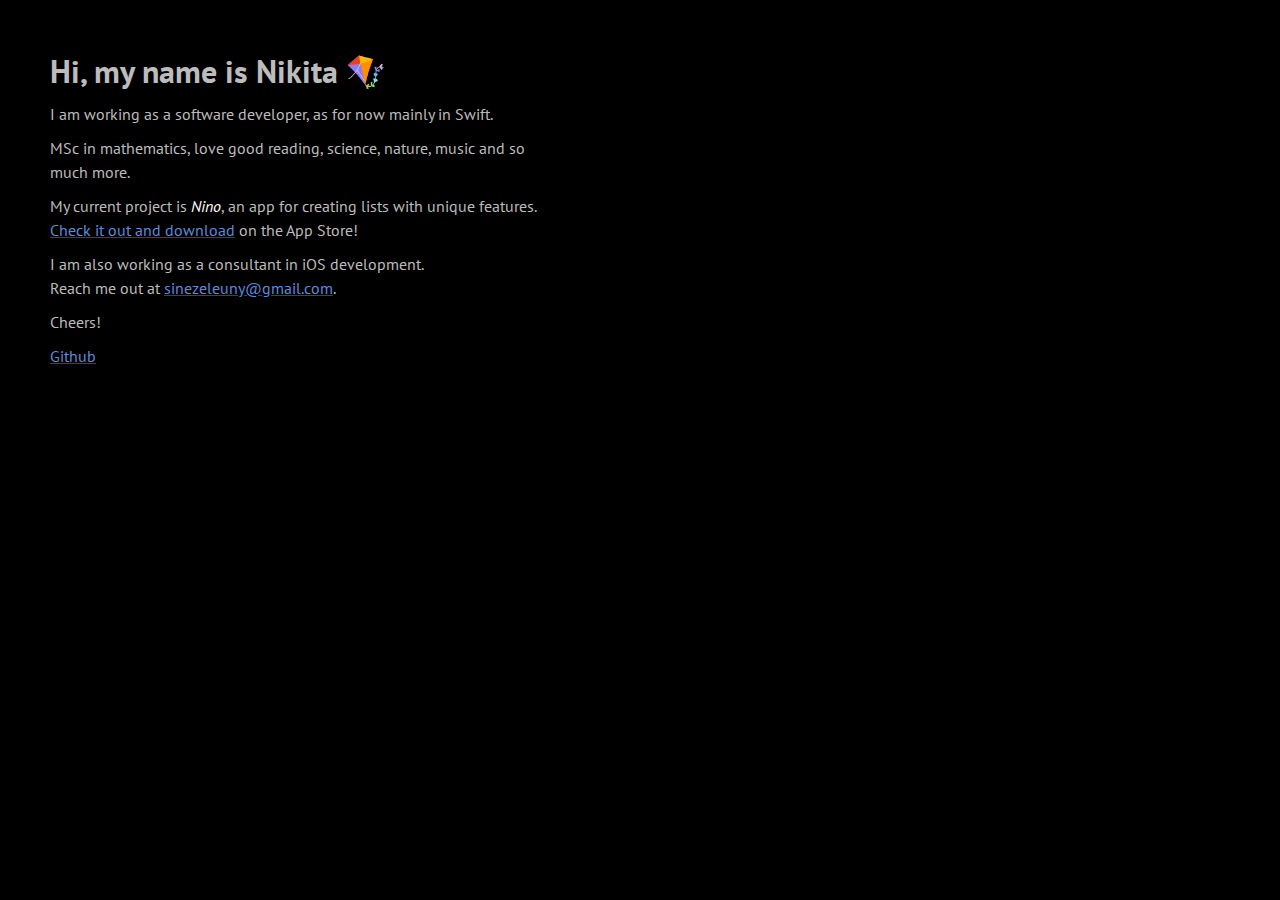
==== index.html @ ca03c267 "Yet another rename" ====
<!DOCTYPE HTML>
<html lang="en">

<head>
	<meta charset="utf-8">
	<meta name="viewport" content="width=device-width, initial-scale=1">
	<title>Nick's page</title>
	<link rel="stylesheet" href="main.css">
</head>

<body>

	<main>

		<h1>Hi, my name is Nikita 🪁</h1>

		<p>
			I am working as a software developer, as for now mainly
			in Swift.
		</p>

		<p>
			MSc in mathematics, love good reading, science, nature, music and so much more.
		</p>

		<p>
			My current project is <span class="highlight">Nino</span>, an app for creating lists with unique
			features.<br> <a href="https://apps.apple.com/us/app/mino-lists-notes/id6476114241">Check it out and
				download</a> on the App Store!
		</p>
		<p>
			I am also working as a consultant in iOS development.<br> Reach me out at <a
				href="mailto:sinezeleuny@gmail.com">sinezeleuny@gmail.com</a>.
		</p>

		<p>Cheers!</p>

		<p><a href="https://github.com/enarve">Github</a></p>

	</main>
	<footer>
	</footer>

</body>

</html>
---- main.css ----
@import url('https://fonts.googleapis.com/css2?family=PT+Sans:ital,wght@0,400;0,700;1,400;1,700&display=swap');

* {
    margin: 0;
    padding: 0;
    box-sizing: border-box;
}

body {
    padding: 50px;
    font-family: 'PT Sans', sans-serif;
    font-size: 1rem;
    background-color: #000;
    color: whitesmoke;
}

main {
    max-width: 500px;
}

h1 {
    color: rgb(188, 188, 188);
}

p {
    color: rgb(188, 188, 188);
    padding-top: 10px;
    line-height: 1.5rem;
}

.highlight {
    /* color: rgb(195, 161, 145); */
    color: #fff;
    font-style: italic;
}

/* Links */

a {
    color: rgb(91, 139, 221);
    text-decoration-color: rgb(91, 139, 221, 0.5);
}

a:hover, a:focus {
    color: rgb(145, 182, 246);
    text-decoration-color: rgb(145, 182, 246, 0.5);
}

a:active {
    color: rgb(245, 245, 245);
    text-decoration-color: rgb(245, 245, 245, 0.5);
}
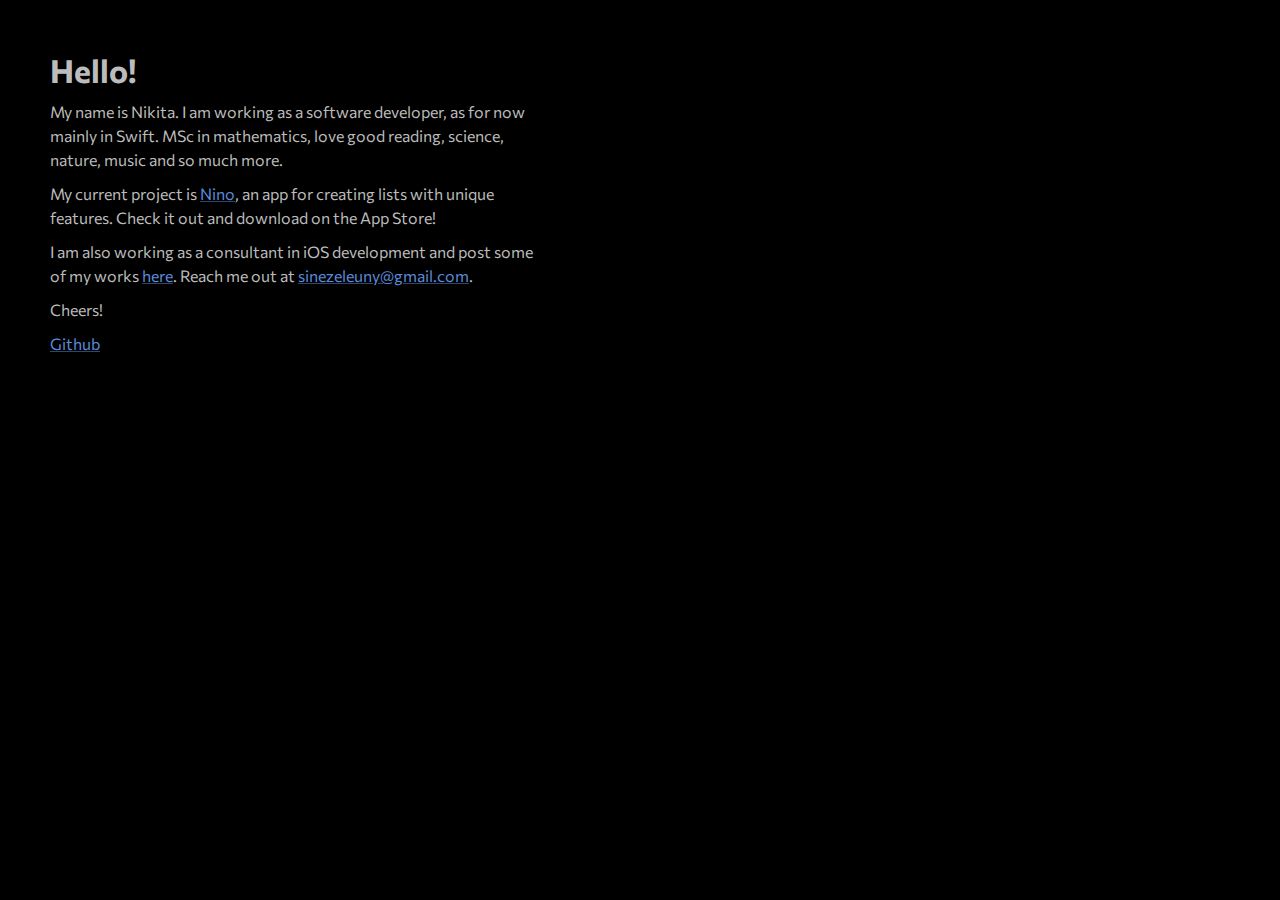
==== commit 9e7611b4: "Commissioner font and minor text changes." ====
--- a/index.html
+++ b/index.html
@@ -4,7 +4,7 @@
 <head>
 	<meta charset="utf-8">
 	<meta name="viewport" content="width=device-width, initial-scale=1">
-	<title>Nick's page</title>
+	<title>Nikita's page</title>
 	<link rel="stylesheet" href="main.css">
 </head>
 
@@ -12,24 +12,22 @@
 
 	<main>
 
-		<h1>Hi, my name is Nikita 🪁</h1>
+		<h1>Hello! </h1>
 
 		<p>
+			My name is Nikita.
 			I am working as a software developer, as for now mainly
 			in Swift.
-		</p>
-
-		<p>
+		
 			MSc in mathematics, love good reading, science, nature, music and so much more.
 		</p>
 
 		<p>
-			My current project is <span class="highlight">Nino</span>, an app for creating lists with unique
-			features.<br> <a href="https://apps.apple.com/us/app/mino-lists-notes/id6476114241">Check it out and
-				download</a> on the App Store!
+			My current project is <a href="https://apps.apple.com/us/app/mino-lists-notes/id6476114241">Nino</a>, an app for creating lists with unique
+			features. Check it out and download on the App Store!
 		</p>
 		<p>
-			I am also working as a consultant in iOS development.<br> Reach me out at <a
+			I am also working as a consultant in iOS development and post some of my works <a href="https://vimeo.com/sinezeleuny">here</a>. Reach me out at <a
 				href="mailto:sinezeleuny@gmail.com">sinezeleuny@gmail.com</a>.
 		</p>
 
--- a/main.css
+++ b/main.css
@@ -1,4 +1,4 @@
-@import url('https://fonts.googleapis.com/css2?family=PT+Sans:ital,wght@0,400;0,700;1,400;1,700&display=swap');
+@import url('https://fonts.googleapis.com/css2?family=Commissioner:wght@100..900&display=swap');
 
 * {
     margin: 0;
@@ -8,7 +8,7 @@
 
 body {
     padding: 50px;
-    font-family: 'PT Sans', sans-serif;
+    font-family: 'Commissioner', sans-serif;
     font-size: 1rem;
     background-color: #000;
     color: whitesmoke;
@@ -31,7 +31,6 @@
 .highlight {
     /* color: rgb(195, 161, 145); */
     color: #fff;
-    font-style: italic;
 }
 
 /* Links */
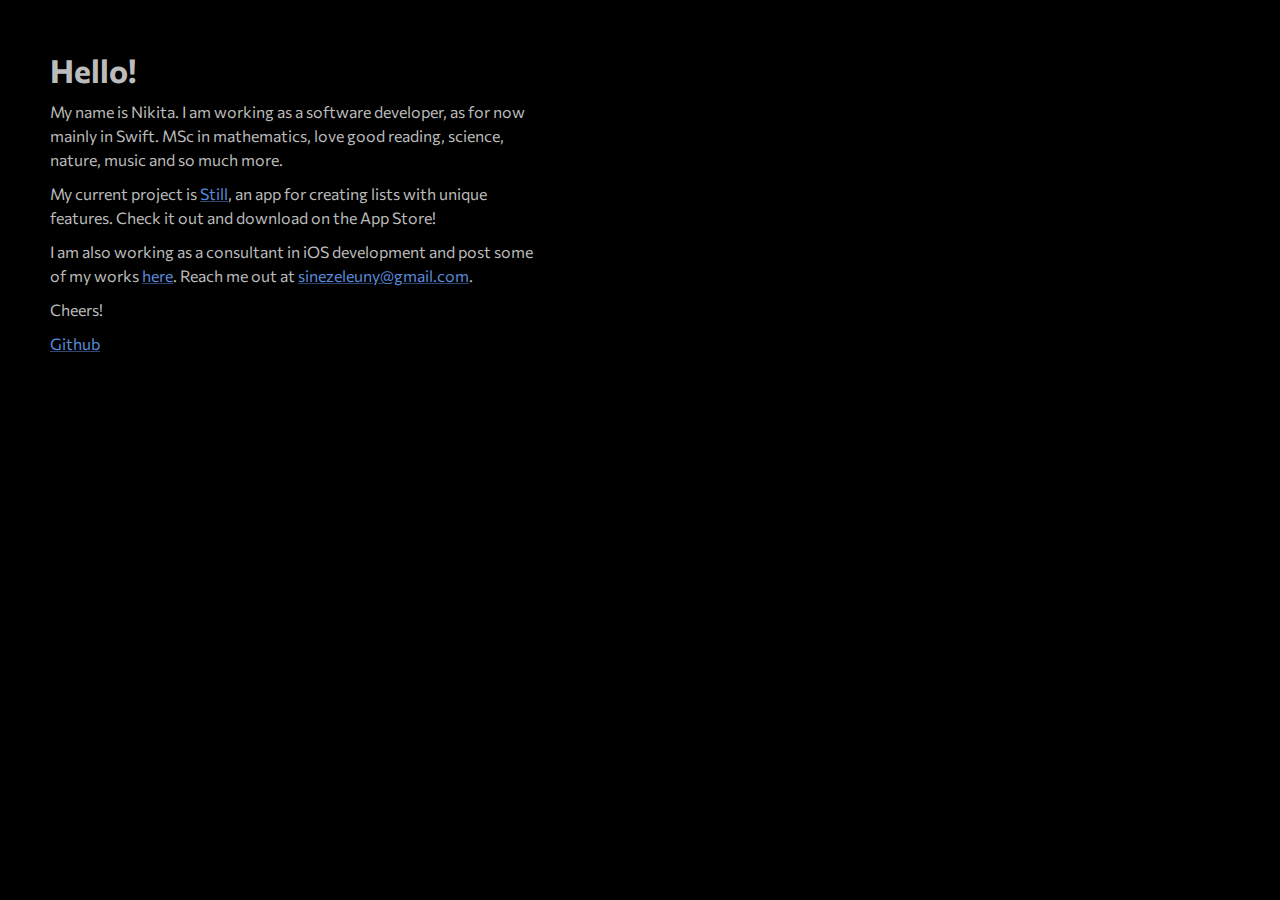
==== commit 758d7f21: "Update index.html" ====
--- a/index.html
+++ b/index.html
@@ -23,7 +23,7 @@
 		</p>
 
 		<p>
-			My current project is <a href="https://apps.apple.com/us/app/mino-lists-notes/id6476114241">Nino</a>, an app for creating lists with unique
+			My current project is <a href="https://apps.apple.com/us/app/id6476114241">Still</a>, an app for creating lists with unique
 			features. Check it out and download on the App Store!
 		</p>
 		<p>
@@ -41,4 +41,4 @@
 
 </body>
 
-</html>+</html>
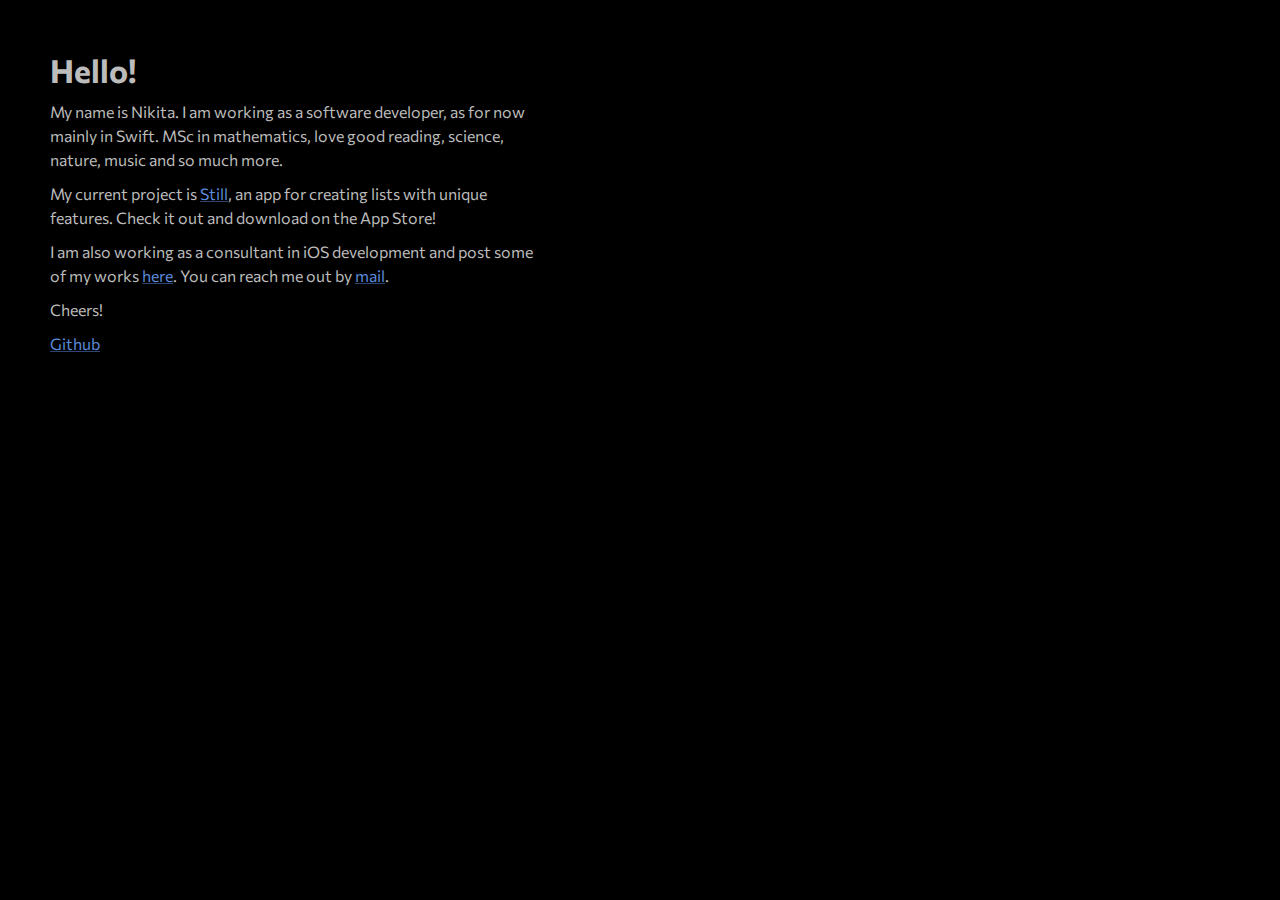
==== commit 79cc4e0b: "Update index.html" ====
--- a/index.html
+++ b/index.html
@@ -23,12 +23,12 @@
 		</p>
 
 		<p>
-			My current project is <a href="https://apps.apple.com/us/app/id6476114241">Still</a>, an app for creating lists with unique
+			My current project is <a href="https://apps.apple.com/app/id6476114241">Still</a>, an app for creating lists with unique
 			features. Check it out and download on the App Store!
 		</p>
 		<p>
-			I am also working as a consultant in iOS development and post some of my works <a href="https://vimeo.com/sinezeleuny">here</a>. Reach me out at <a
-				href="mailto:sinezeleuny@gmail.com">sinezeleuny@gmail.com</a>.
+			I am also working as a consultant in iOS development and post some of my works <a href="https://vimeo.com/nilegreenblue">here</a>. You can reach me out by <a
+				href="mailto:nilegreenblue@gmail.com">mail</a>.
 		</p>
 
 		<p>Cheers!</p>
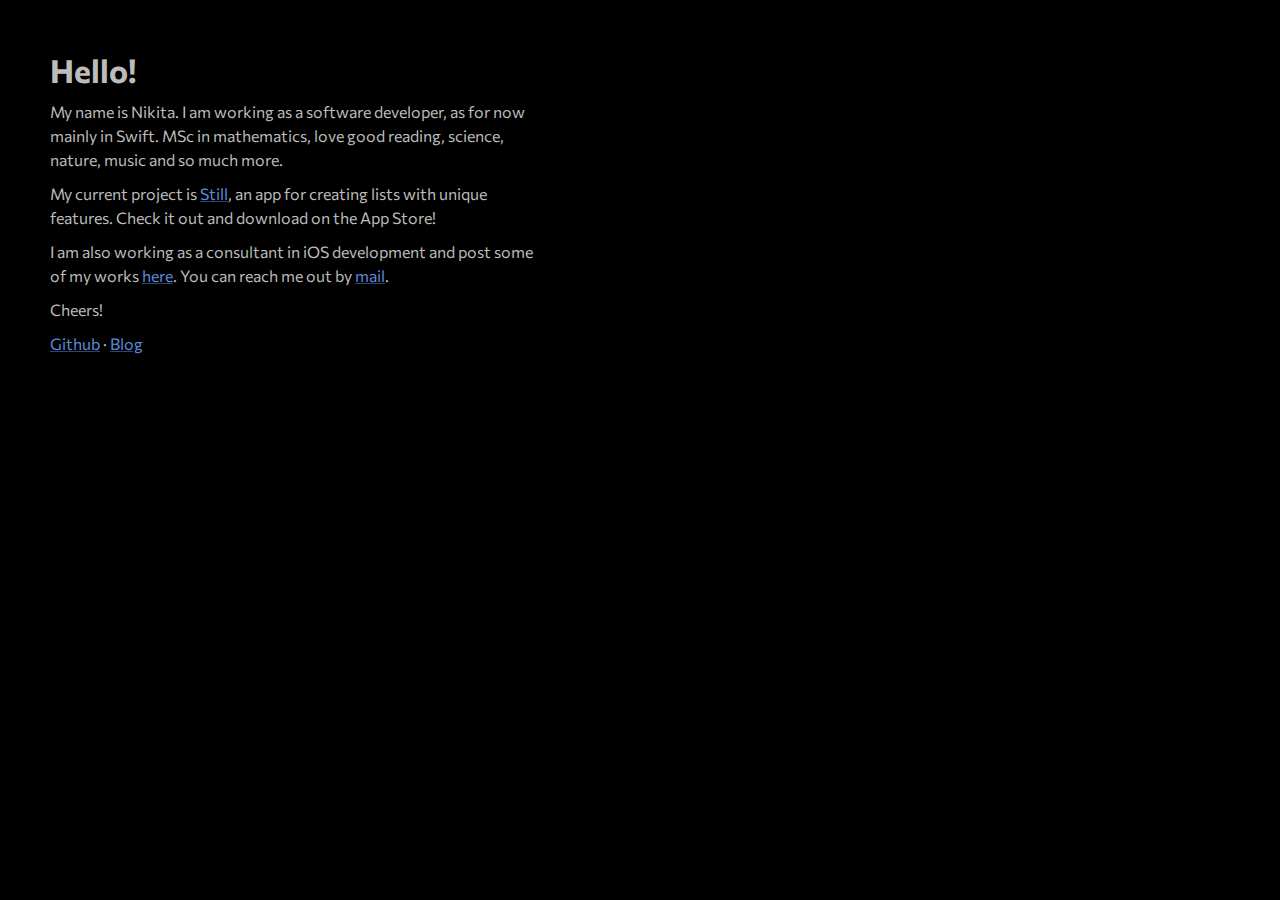
==== commit 057f3ac4: "Link to blog" ====
--- a/index.html
+++ b/index.html
@@ -33,7 +33,7 @@
 
 		<p>Cheers!</p>
 
-		<p><a href="https://github.com/enarve">Github</a></p>
+		<p><a href="https://github.com/enarve">Github</a> · <a href="https://enarve.bearblog.dev">Blog</a></p>
 
 	</main>
 	<footer>
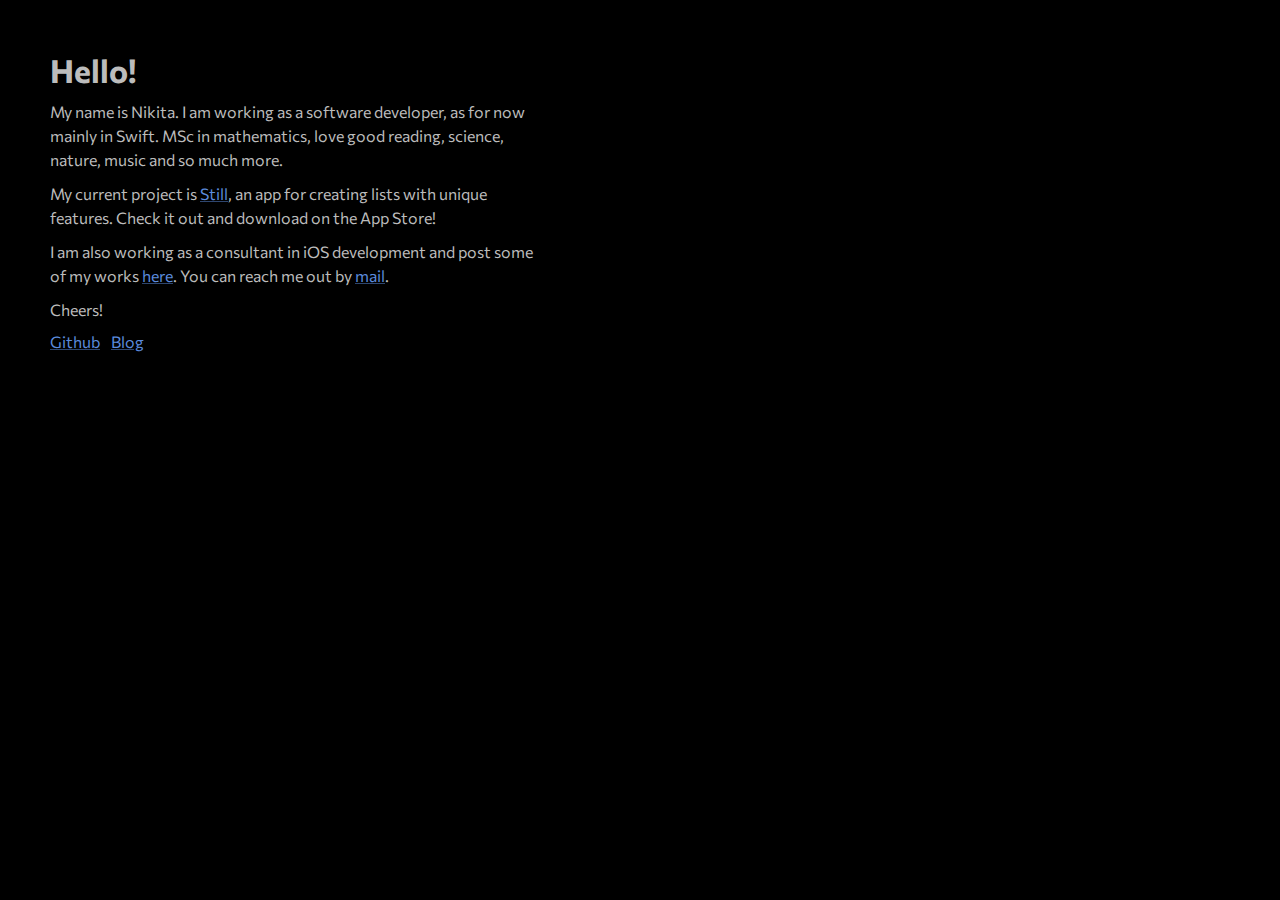
==== commit 3668bf6e: "Styling" ====
--- a/index.html
+++ b/index.html
@@ -33,7 +33,12 @@
 
 		<p>Cheers!</p>
 
-		<p><a href="https://github.com/enarve">Github</a> · <a href="https://enarve.bearblog.dev">Blog</a></p>
+		<p>
+		<ul class="links">
+			<li><a class="menu" href="https://github.com/enarve">Github</a></li>
+			<li><a class="menu" href="https://enarve.bearblog.dev">Blog</a></li>
+		</ul>
+		</p>
 
 	</main>
 	<footer>
--- a/main.css
+++ b/main.css
@@ -48,4 +48,22 @@
 a:active {
     color: rgb(245, 245, 245);
     text-decoration-color: rgb(245, 245, 245, 0.5);
+}
+
+ul.links {
+    list-style-type: none;
+    display: inline-block;
+    margin: 0;
+    padding: 0;
+}
+
+li {
+    /* float: left; */
+    display: inline;
+}
+
+.links li a {
+    /* display: inline-block; */
+    display: inline-block;
+    margin-right: 8px;
 }